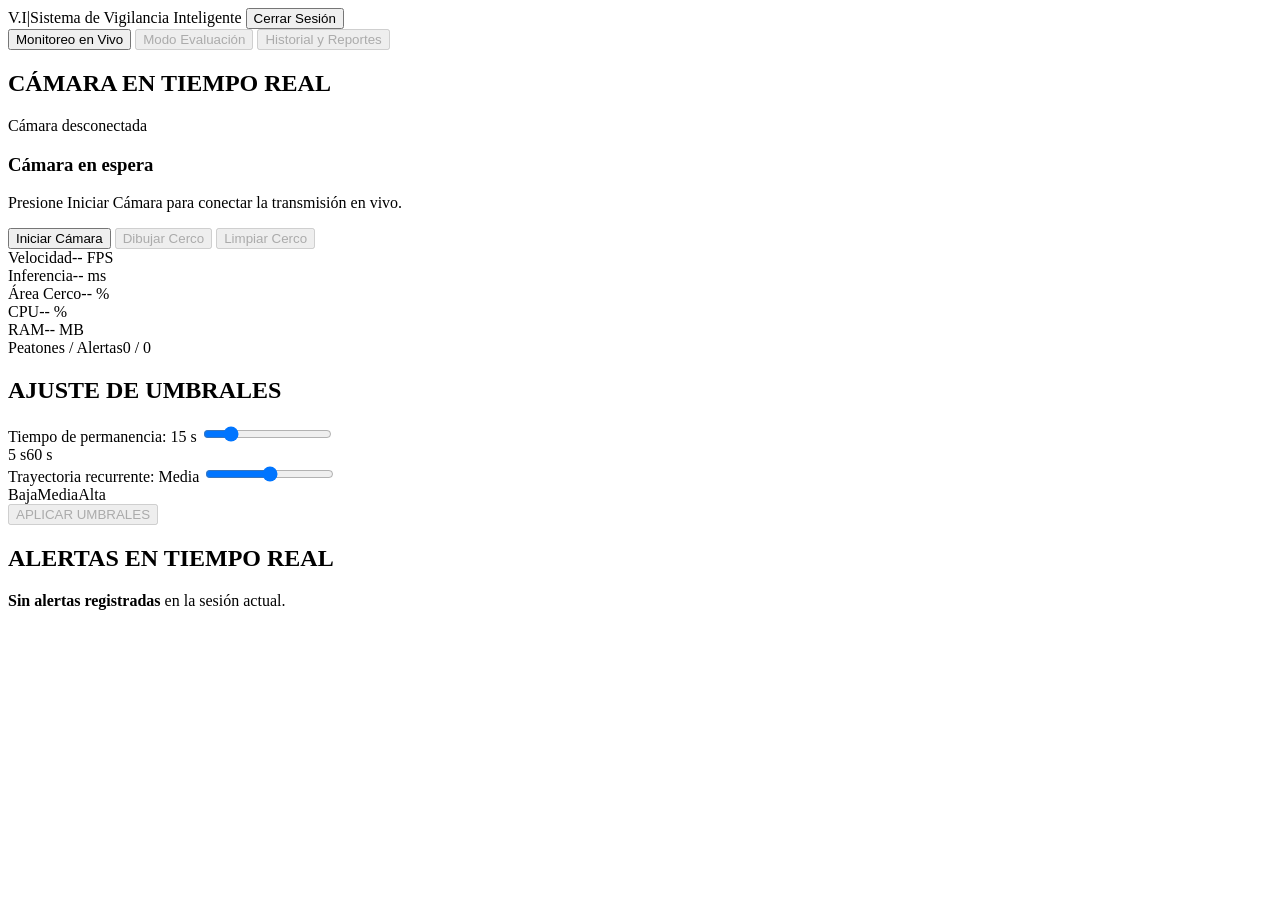
==== frontend/monitoreo.html @ 71f05b2b "feat(US-02): implementar conexion de camara en vivo y consolidar arquitectura limpia en backend y fr" ====
<!DOCTYPE html>
<html lang="es">
<head>
  <meta charset="utf-8">
  <meta name="viewport" content="width=device-width, initial-scale=1">
  <title>Monitoreo en Vivo — V.I Sistema de Vigilancia Inteligente</title>
  <link rel="stylesheet" href="/static/css/styles.css">
</head>
<body>
  <header class="top-nav">
    <span class="brand"><span class="brand-mark">V.I</span><span class="brand-sep">|</span>Sistema de Vigilancia Inteligente</span>
    <button class="btn btn-secondary" type="button" id="logout-button">Cerrar Sesión</button>
  </header>

  <nav class="tabs-bar" aria-label="Navegación principal">
    <button class="tab tab-active" type="button" aria-current="page">Monitoreo en Vivo</button>
    <button class="tab" type="button" disabled>Modo Evaluación</button>
    <button class="tab" type="button" disabled>Historial y Reportes</button>
  </nav>

  <main class="monitor-main">
    <div class="monitor-col">
      <section class="panel" aria-labelledby="camara-title">
        <div class="panel-head">
          <h2 class="panel-title" id="camara-title">CÁMARA EN TIEMPO REAL</h2>
          <span class="badge-pill" id="camara-estado">Cámara desconectada</span>
        </div>
        <div class="panel-body">
          <div class="video-stage" id="video-stage-container">
            <div class="stage-placeholder" id="stage-placeholder">
              <h3 class="stage-title">Cámara en espera</h3>
              <p class="stage-text">Presione Iniciar Cámara para conectar la transmisión en vivo.</p>
            </div>
            <video id="video-stream" class="stage-video" autoplay playsinline muted style="display: none;"></video>
            <canvas id="canvas-stage" class="stage-canvas" style="display: none;"></canvas>
          </div>
        </div>
      </section>

      <div class="control-bar">
        <button class="btn btn-primary" type="button" id="iniciar-camara">Iniciar Cámara</button>
        <button class="btn btn-secondary" type="button" id="dibujar-cerco" disabled>Dibujar Cerco</button>
        <button class="btn btn-secondary" type="button" id="limpiar-cerco" disabled>Limpiar Cerco</button>
      </div>

      <div class="metrics" role="group" aria-label="Métricas operativas">
        <div class="metric"><span class="metric-label">Velocidad</span><span class="metric-value">-- FPS</span></div>
        <div class="metric"><span class="metric-label">Inferencia</span><span class="metric-value">-- ms</span></div>
        <div class="metric"><span class="metric-label">Área Cerco</span><span class="metric-value">-- %</span></div>
        <div class="metric"><span class="metric-label">CPU</span><span class="metric-value">-- %</span></div>
        <div class="metric"><span class="metric-label">RAM</span><span class="metric-value">-- MB</span></div>
        <div class="metric"><span class="metric-label">Peatones / Alertas</span><span class="metric-value">0 / 0</span></div>
      </div>
    </div>

    <div class="monitor-col">
      <section class="panel" aria-labelledby="umbrales-title">
        <div class="panel-head">
          <h2 class="panel-title" id="umbrales-title">AJUSTE DE UMBRALES</h2>
        </div>
        <div class="panel-body">
          <div class="slider-group">
            <label class="slider-label" for="umbral-tiempo">Tiempo de permanencia: <span id="umbral-tiempo-valor">15 s</span></label>
            <input class="slider" type="range" id="umbral-tiempo" min="5" max="60" step="1" value="15">
            <div class="slider-scale"><span>5 s</span><span>60 s</span></div>
          </div>

          <div class="slider-group">
            <label class="slider-label" for="umbral-trayectoria">Trayectoria recurrente: <span id="umbral-trayectoria-valor">Media</span></label>
            <input class="slider" type="range" id="umbral-trayectoria" min="1" max="3" step="1" value="2">
            <div class="slider-scale"><span>Baja</span><span>Media</span><span>Alta</span></div>
          </div>

          <button class="btn btn-primary btn-block" type="button" id="aplicar-umbrales" disabled>APLICAR UMBRALES</button>
        </div>
      </section>

      <section class="panel" aria-labelledby="alertas-title">
        <div class="panel-head">
          <h2 class="panel-title" id="alertas-title">ALERTAS EN TIEMPO REAL</h2>
        </div>
        <div class="panel-body">
          <div class="empty-state">
            <strong>Sin alertas registradas</strong>
            <span>en la sesión actual.</span>
          </div>
        </div>
      </section>
    </div>
  </main>

  <script src="/static/js/common.js"></script>
  <script src="/static/js/monitoreo.js"></script>
</body>
</html>
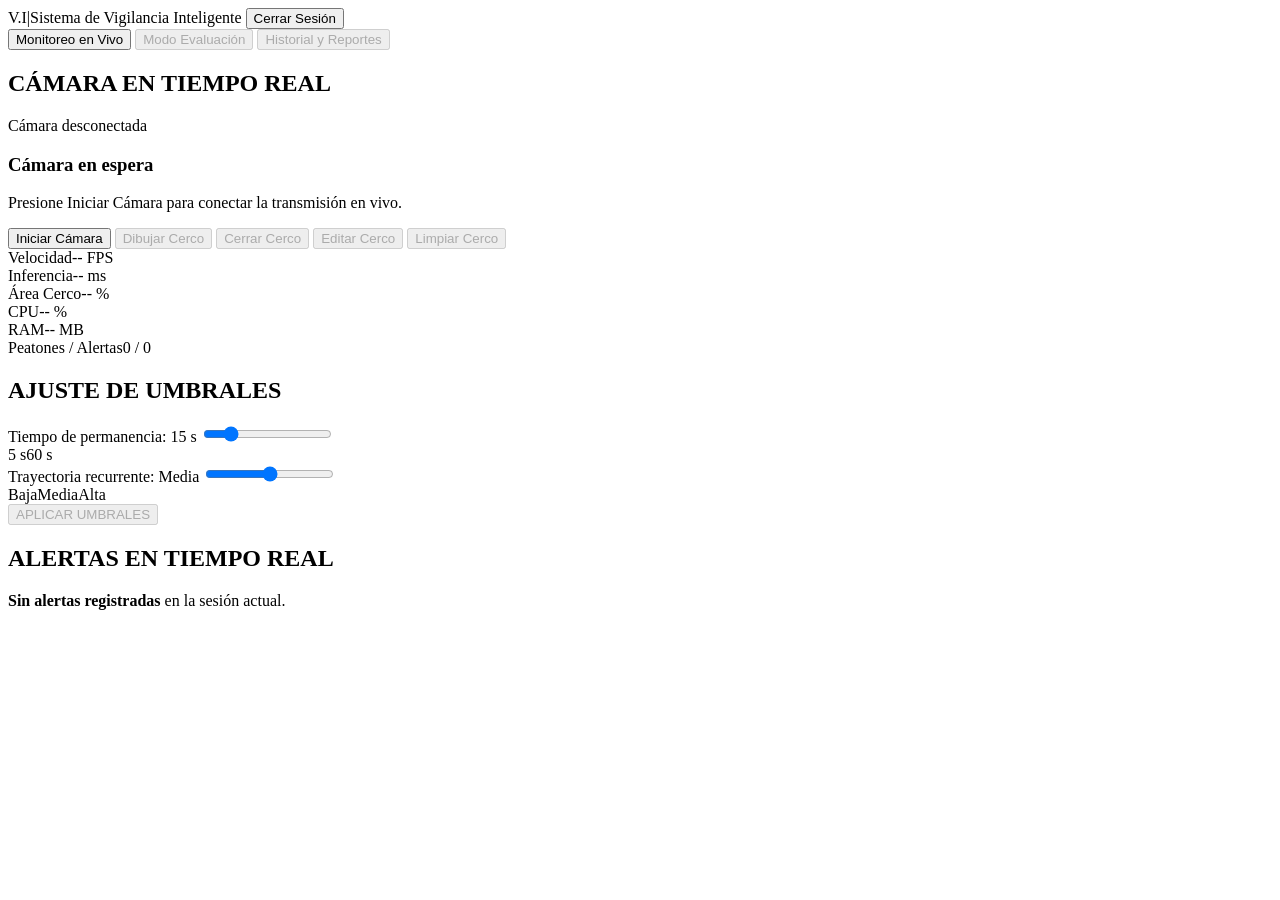
==== commit ce4afbec: "feat(US-03): implementar cerco virtual dinamico en canvas y dominio en memoria" ====
--- a/frontend/monitoreo.html
+++ b/frontend/monitoreo.html
@@ -22,7 +22,10 @@
     <div class="monitor-col">
       <section class="panel" aria-labelledby="camara-title">
         <div class="panel-head">
-          <h2 class="panel-title" id="camara-title">CÁMARA EN TIEMPO REAL</h2>
+          <div class="panel-head-left">
+            <h2 class="panel-title" id="camara-title">CÁMARA EN TIEMPO REAL</h2>
+            <span class="badge-cerco-info" id="cerco-vertices-badge" style="display: none;">0 / 6 vértices</span>
+          </div>
           <span class="badge-pill" id="camara-estado">Cámara desconectada</span>
         </div>
         <div class="panel-body">
@@ -40,7 +43,10 @@
       <div class="control-bar">
         <button class="btn btn-primary" type="button" id="iniciar-camara">Iniciar Cámara</button>
         <button class="btn btn-secondary" type="button" id="dibujar-cerco" disabled>Dibujar Cerco</button>
+        <button class="btn btn-secondary" type="button" id="cerrar-cerco" disabled>Cerrar Cerco</button>
+        <button class="btn btn-secondary" type="button" id="editar-cerco" disabled>Editar Cerco</button>
         <button class="btn btn-secondary" type="button" id="limpiar-cerco" disabled>Limpiar Cerco</button>
+        <span class="cerco-status-hint" id="cerco-status-hint" aria-live="polite"></span>
       </div>
 
       <div class="metrics" role="group" aria-label="Métricas operativas">
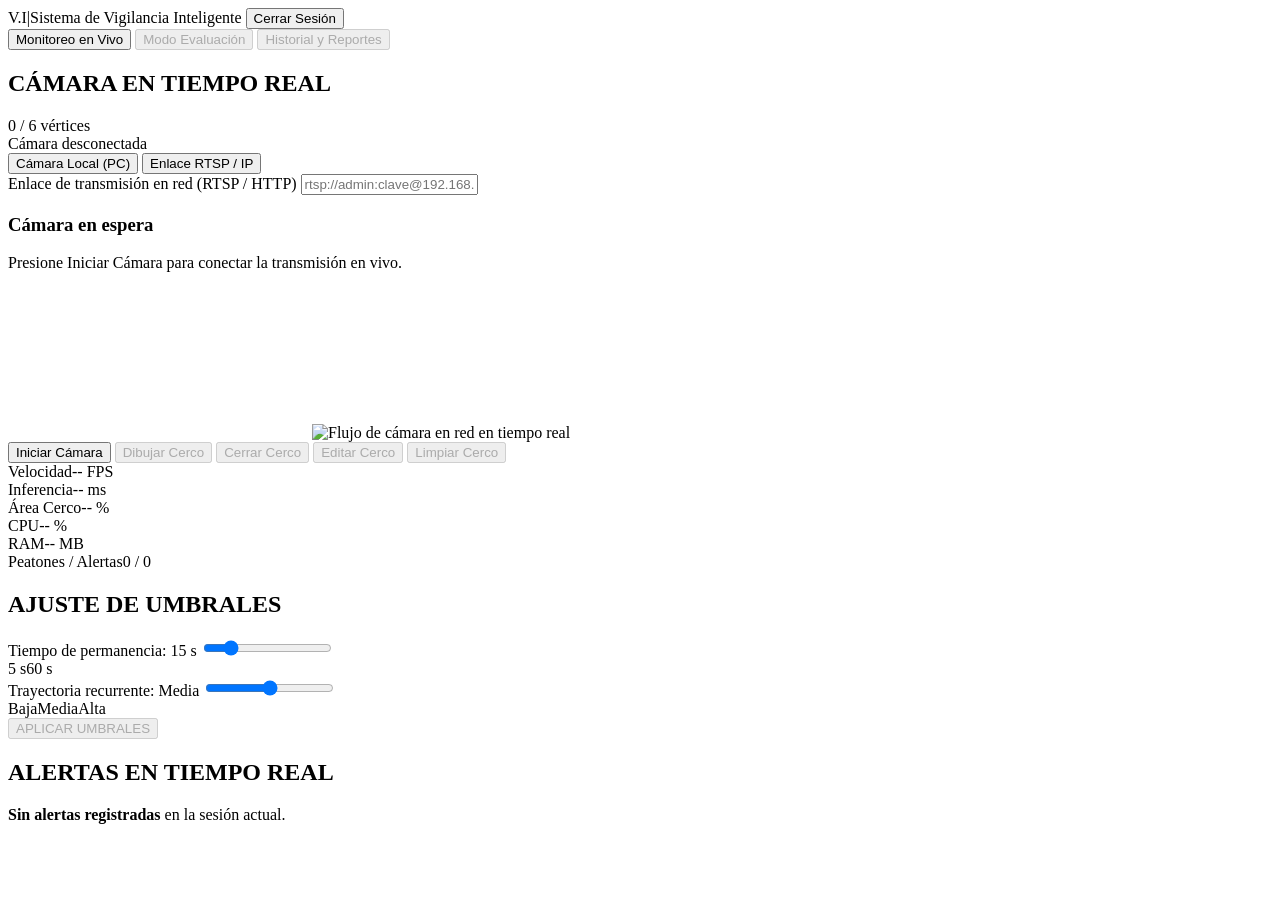
==== commit bbd023c8: "feat(monitoreo): integrar dev (US-04 YOLO CPU) con conexion dual de camara PC y RTSP" ====
--- a/frontend/monitoreo.html
+++ b/frontend/monitoreo.html
@@ -24,18 +24,39 @@
         <div class="panel-head">
           <div class="panel-head-left">
             <h2 class="panel-title" id="camara-title">CÁMARA EN TIEMPO REAL</h2>
-            <span class="badge-cerco-info" id="cerco-vertices-badge" style="display: none;">0 / 6 vértices</span>
+            <span class="badge-cerco-info hidden" id="cerco-vertices-badge">0 / 6 vértices</span>
           </div>
           <span class="badge-pill" id="camara-estado">Cámara desconectada</span>
         </div>
         <div class="panel-body">
+          <div class="camera-source-bar">
+            <div class="source-toggle" role="group" aria-label="Método de conexión de cámara">
+              <button class="source-option source-option-active" type="button" id="modo-camara-local" aria-pressed="true">Cámara Local (PC)</button>
+              <button class="source-option" type="button" id="modo-camara-rtsp" aria-pressed="false">Enlace RTSP / IP</button>
+            </div>
+            <div class="rtsp-input-row hidden" id="rtsp-config-row">
+              <label class="field-label-compact" for="rtsp-url-input">Enlace de transmisión en red (RTSP / HTTP)</label>
+              <input
+                class="text-input text-input-mono"
+                type="text"
+                id="rtsp-url-input"
+                placeholder="rtsp://admin:clave@192.168.0.76:554/Streaming/Channels/101"
+                autocomplete="off"
+                spellcheck="false"
+                aria-describedby="rtsp-url-input-error"
+              >
+              <p class="field-error" id="rtsp-url-input-error" hidden></p>
+            </div>
+          </div>
+
           <div class="video-stage" id="video-stage-container">
             <div class="stage-placeholder" id="stage-placeholder">
               <h3 class="stage-title">Cámara en espera</h3>
-              <p class="stage-text">Presione Iniciar Cámara para conectar la transmisión en vivo.</p>
+              <p class="stage-text" id="stage-placeholder-text">Presione Iniciar Cámara para conectar la transmisión en vivo.</p>
             </div>
-            <video id="video-stream" class="stage-video" autoplay playsinline muted style="display: none;"></video>
-            <canvas id="canvas-stage" class="stage-canvas" style="display: none;"></canvas>
+            <video id="video-stream" class="stage-video hidden" autoplay playsinline muted></video>
+            <img id="rtsp-stream" class="stage-video hidden" alt="Flujo de cámara en red en tiempo real">
+            <canvas id="canvas-stage" class="stage-canvas hidden"></canvas>
           </div>
         </div>
       </section>
@@ -96,6 +117,7 @@
   </main>
 
   <script src="/static/js/common.js"></script>
+  <script src="/static/js/components/cerco_canvas.js"></script>
   <script src="/static/js/monitoreo.js"></script>
 </body>
 </html>
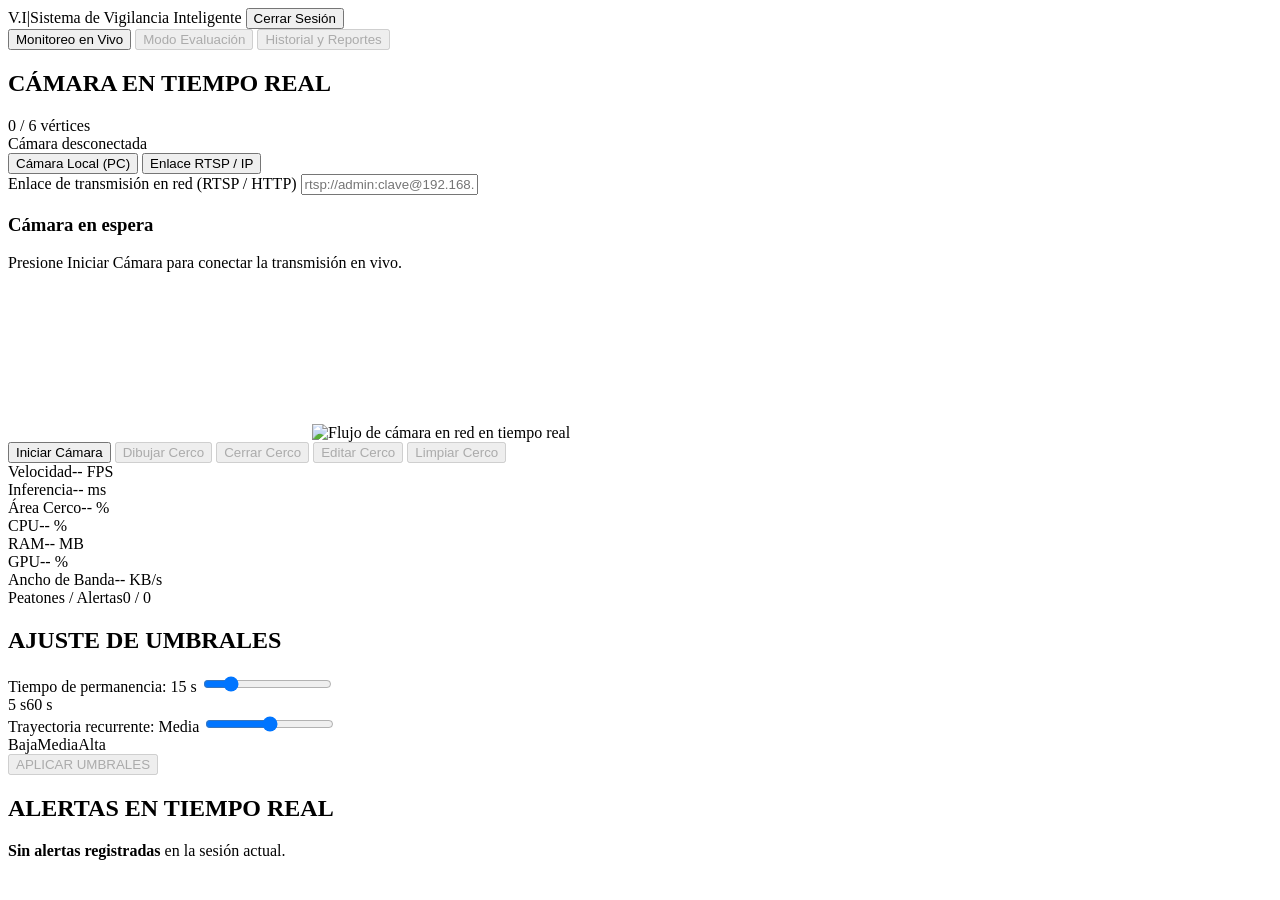
==== commit 17c4b941: "feature: Implementación de la historia de usuario 5" ====
--- a/frontend/monitoreo.html
+++ b/frontend/monitoreo.html
@@ -4,7 +4,7 @@
   <meta charset="utf-8">
   <meta name="viewport" content="width=device-width, initial-scale=1">
   <title>Monitoreo en Vivo — V.I Sistema de Vigilancia Inteligente</title>
-  <link rel="stylesheet" href="/static/css/styles.css">
+  <link rel="stylesheet" href="/static/css/styles.css?v=1.2">
 </head>
 <body>
   <header class="top-nav">
@@ -70,13 +70,15 @@
         <span class="cerco-status-hint" id="cerco-status-hint" aria-live="polite"></span>
       </div>
 
-      <div class="metrics" role="group" aria-label="Métricas operativas">
-        <div class="metric"><span class="metric-label">Velocidad</span><span class="metric-value">-- FPS</span></div>
-        <div class="metric"><span class="metric-label">Inferencia</span><span class="metric-value">-- ms</span></div>
-        <div class="metric"><span class="metric-label">Área Cerco</span><span class="metric-value">-- %</span></div>
-        <div class="metric"><span class="metric-label">CPU</span><span class="metric-value">-- %</span></div>
-        <div class="metric"><span class="metric-label">RAM</span><span class="metric-value">-- MB</span></div>
-        <div class="metric"><span class="metric-label">Peatones / Alertas</span><span class="metric-value">0 / 0</span></div>
+      <div class="metrics" role="group" aria-label="Métricas computacionales operativas">
+        <div class="metric"><span class="metric-label">Velocidad</span><span class="metric-value" id="metric-fps">-- FPS</span></div>
+        <div class="metric"><span class="metric-label">Inferencia</span><span class="metric-value" id="metric-ms">-- ms</span></div>
+        <div class="metric"><span class="metric-label">Área Cerco</span><span class="metric-value" id="metric-area">-- %</span></div>
+        <div class="metric"><span class="metric-label">CPU</span><span class="metric-value" id="metric-cpu">-- %</span></div>
+        <div class="metric"><span class="metric-label">RAM</span><span class="metric-value" id="metric-ram">-- MB</span></div>
+        <div class="metric"><span class="metric-label">GPU</span><span class="metric-value" id="metric-gpu">-- %</span></div>
+        <div class="metric"><span class="metric-label">Ancho de Banda</span><span class="metric-value" id="metric-bw">-- KB/s</span></div>
+        <div class="metric"><span class="metric-label">Peatones / Alertas</span><span class="metric-value" id="metric-conteo">0 / 0</span></div>
       </div>
     </div>
 
@@ -116,8 +118,8 @@
     </div>
   </main>
 
-  <script src="/static/js/common.js"></script>
-  <script src="/static/js/components/cerco_canvas.js"></script>
-  <script src="/static/js/monitoreo.js"></script>
+  <script src="/static/js/common.js?v=1.2"></script>
+  <script src="/static/js/components/cerco_canvas.js?v=1.2"></script>
+  <script src="/static/js/monitoreo.js?v=1.2"></script>
 </body>
 </html>
